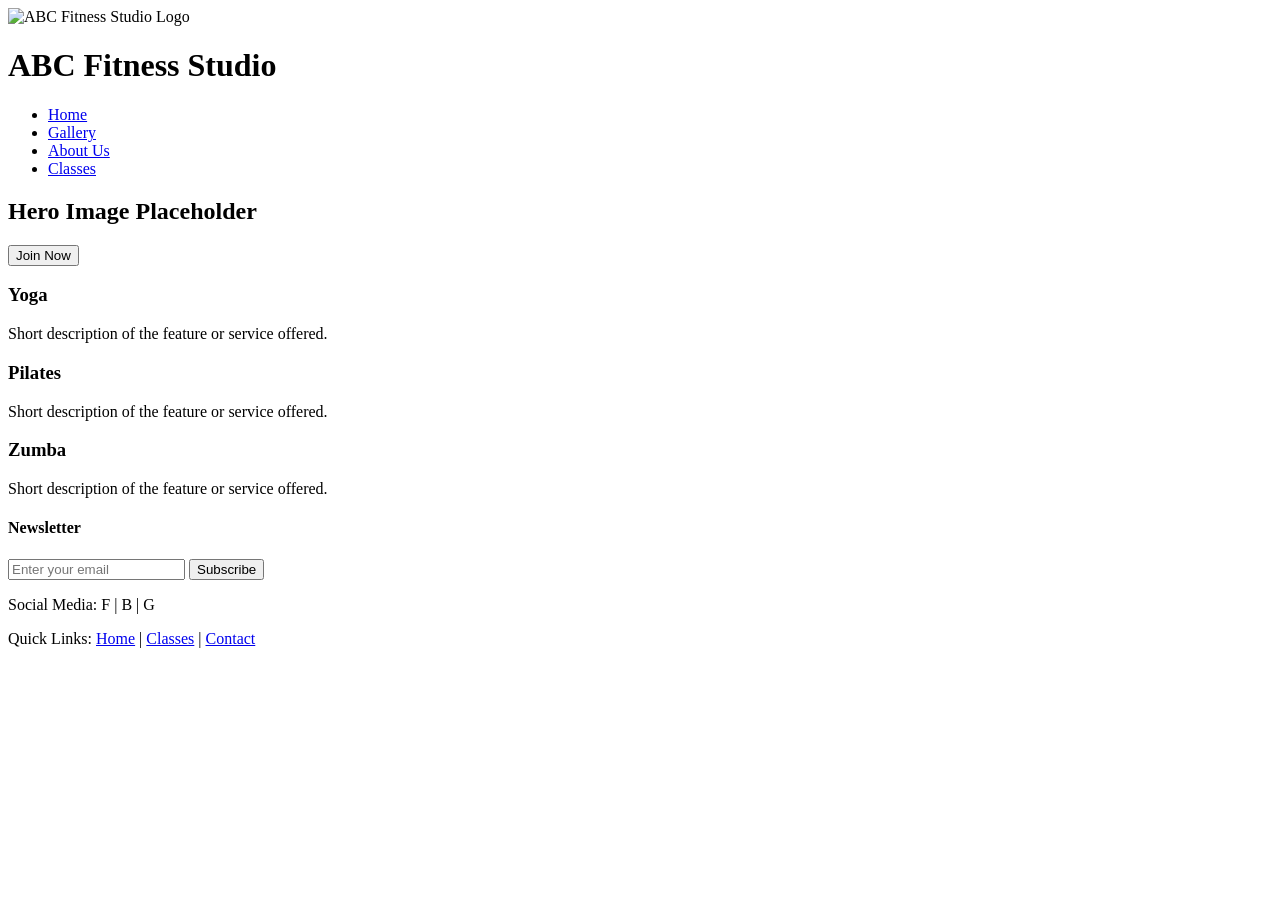
==== index.html @ efd3d9da "Add files via upload" ====
<!DOCTYPE html>
<html lang="en">

<head>
    <meta charset="UTF-8">
    <title>ABC Fitness Studio | Home</title>
</head>

<body>
    <header>
        <img src="logo.png" alt="ABC Fitness Studio Logo">
        <h1>ABC Fitness Studio</h1>
        <nav>
            <ul>
                <li><a href="index.html">Home</a></li>
                <li><a href="gallery.html">Gallery</a></li>
                <li><a href="about.html">About Us</a></li>
                <li><a href="classes.html">Classes</a></li>
            </ul>
        </nav>
    </header>

    <main>
        <section id="hero">
            <h2>Hero Image Placeholder</h2>
            <button type="button">Join Now</button>
        </section>

        <section id="services">
            <article>
                <h3>Yoga</h3>
                <p>Short description of the feature or service offered.</p>
            </article>
            <article>
                <h3>Pilates</h3>
                <p>Short description of the feature or service offered.</p>
            </article>
            <article>
                <h3>Zumba</h3>
                <p>Short description of the feature or service offered.</p>
            </article>
        </section>
    </main>

    <footer>
        <section id="newsletter">
            <h4>Newsletter</h4>
            <input type="email" placeholder="Enter your email">
            <button type="button">Subscribe</button>
        </section>
        <section id="social">
            <p>Social Media: F | B | G</p>
        </section>
        <nav>
            <p>Quick Links: <a href="index.html">Home</a> | <a href="classes.html">Classes</a> | <a
                    href="about.html">Contact</a></p>
        </nav>
    </footer>
</body>

</html>
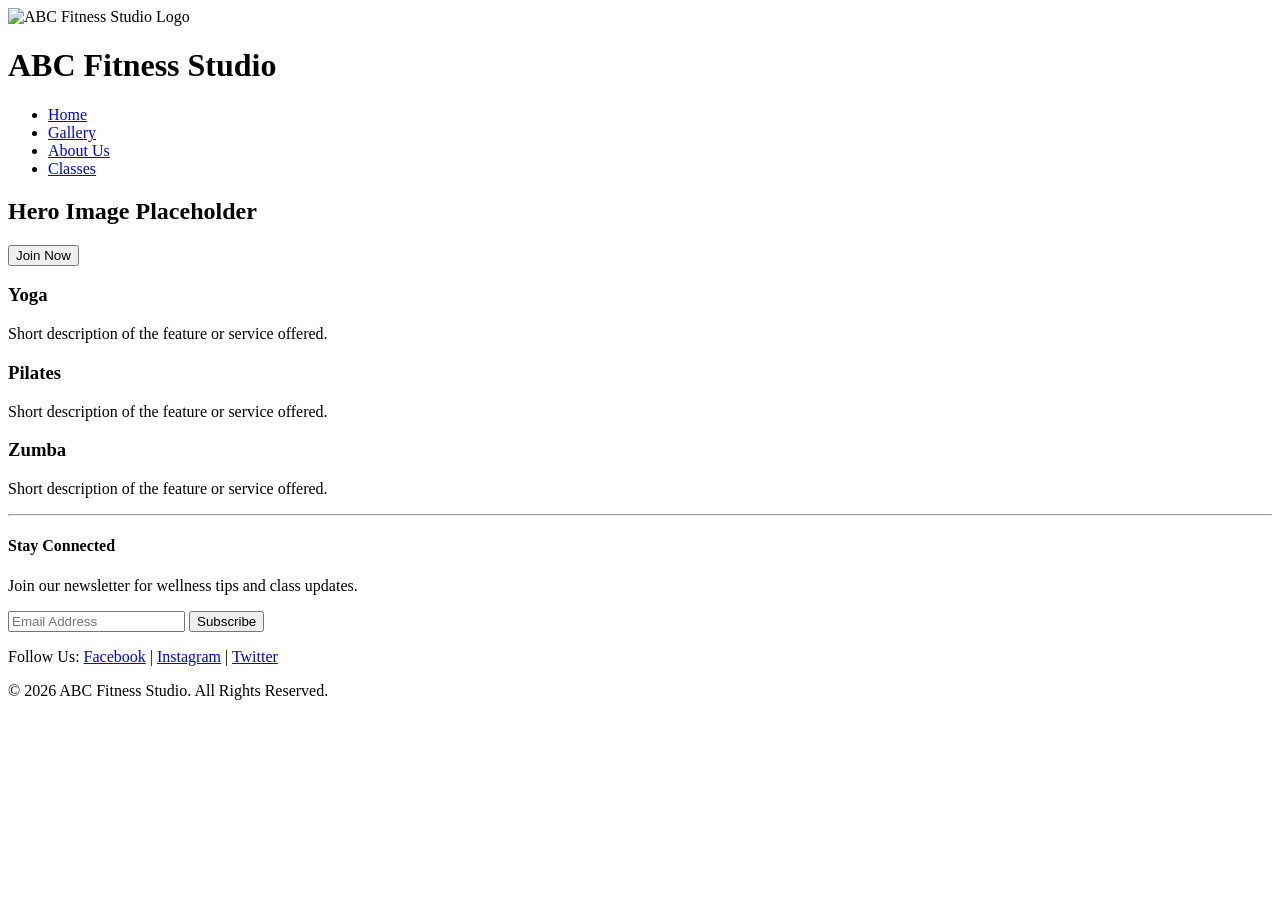
==== commit 9063a998: "Revamp footer section with newsletter and social links" ====
--- a/index.html
+++ b/index.html
@@ -43,19 +43,27 @@
     </main>
 
     <footer>
-        <section id="newsletter">
-            <h4>Newsletter</h4>
-            <input type="email" placeholder="Enter your email">
-            <button type="button">Subscribe</button>
+        <hr>
+        <section>
+            <h4>Stay Connected</h4>
+            <p>Join our newsletter for wellness tips and class updates.</p>
+            <form>
+                <input type="email" placeholder="Email Address">
+                <button type="button">Subscribe</button>
         </section>
-        <section id="social">
-            <p>Social Media: F | B | G</p>
+
+        <section>
+            <p>Follow Us:
+                <a href="#">Facebook</a> |
+                <a href="#">Instagram</a> |
+                <a href="#">Twitter</a>
+            </p>
         </section>
-        <nav>
-            <p>Quick Links: <a href="index.html">Home</a> | <a href="classes.html">Classes</a> | <a
-                    href="about.html">Contact</a></p>
-        </nav>
+
+        <section>
+            <p>&copy; 2026 ABC Fitness Studio. All Rights Reserved.</p>
+        </section>
     </footer>
 </body>
 
-</html>+</html>
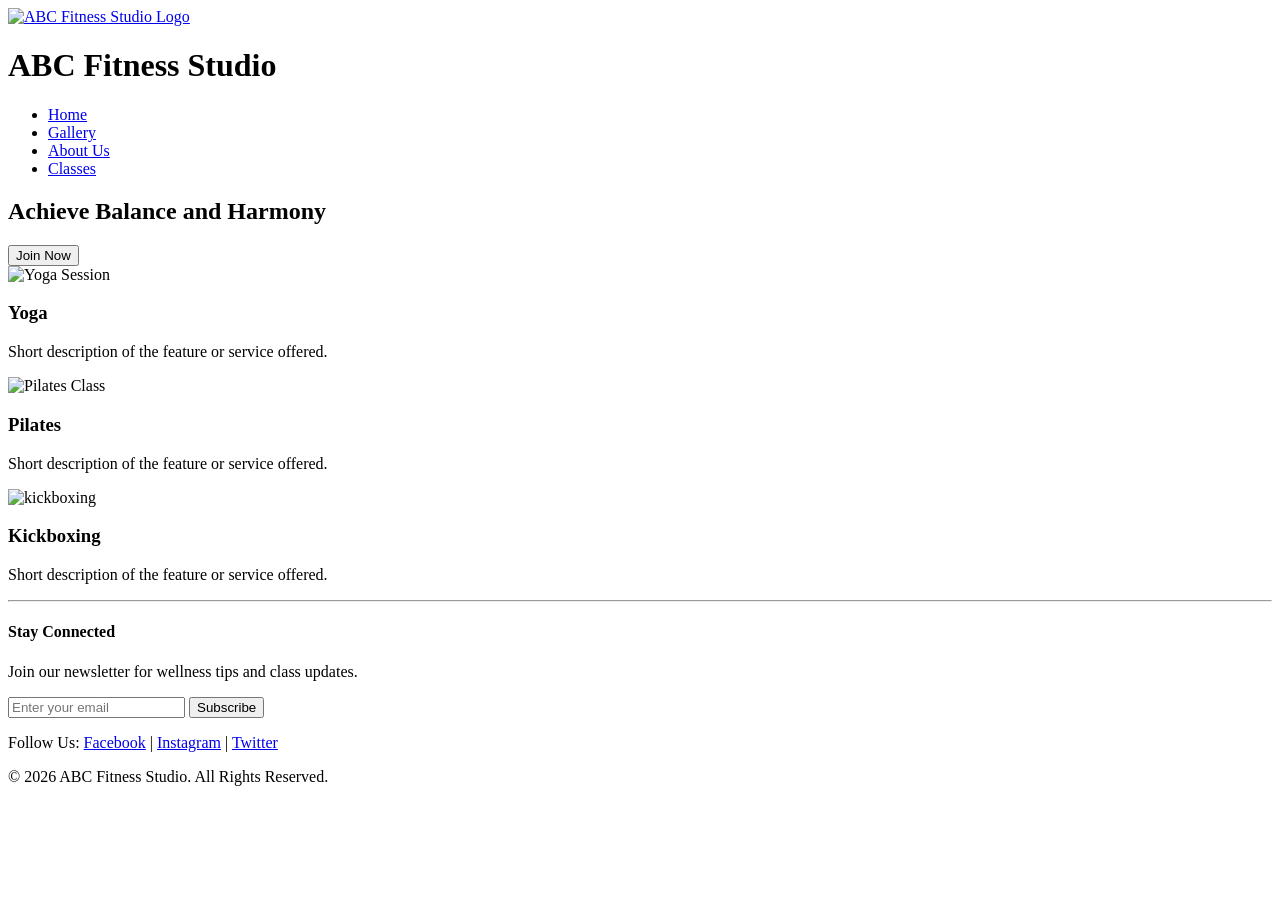
==== commit 87021142: "Refactor index.html structure and improve layout" ====
--- a/index.html
+++ b/index.html
@@ -4,11 +4,16 @@
 <head>
     <meta charset="UTF-8">
     <title>ABC Fitness Studio | Home</title>
+    <link rel="stylesheet" href="style.css">
 </head>
 
 <body>
     <header>
-        <img src="logo.png" alt="ABC Fitness Studio Logo">
+        <div class="logo-container">
+            <a href="index.html">
+                <img src="images/logo.png" alt="ABC Fitness Studio Logo" id="main-logo">
+            </a>
+        </div>
         <h1>ABC Fitness Studio</h1>
         <nav>
             <ul>
@@ -21,24 +26,33 @@
     </header>
 
     <main>
-        <section id="hero">
-            <h2>Hero Image Placeholder</h2>
-            <button type="button">Join Now</button>
+        <section id="hero-section">
+            <h1>Achieve Balance and Harmony</h1>
+            <button id="join-btn">Join Now</button>
         </section>
 
-        <section id="services">
-            <article>
+        <section class="home-feature">
+            <div class="content-wrapper">
+                <img src="images/yoga.png" alt="Yoga Session" class="feature-image">
                 <h3>Yoga</h3>
                 <p>Short description of the feature or service offered.</p>
-            </article>
-            <article>
+            </div>
+        </section>
+
+        <section class="home-feature">
+            <div class="content-wrapper">
+                <img src="images/pilates.png" alt="Pilates Class" class="feature-image">
                 <h3>Pilates</h3>
                 <p>Short description of the feature or service offered.</p>
-            </article>
-            <article>
-                <h3>Zumba</h3>
+            </div>
+        </section>
+
+        <section class="home-feature">
+            <div class="content-wrapper">
+                <img src="images/kickboxing.png" alt="kickboxing" class="feature-image">
+                <h3>Kickboxing</h3>
                 <p>Short description of the feature or service offered.</p>
-            </article>
+            </div>
         </section>
     </main>
 
@@ -48,22 +62,23 @@
             <h4>Stay Connected</h4>
             <p>Join our newsletter for wellness tips and class updates.</p>
             <form>
-                <input type="email" placeholder="Email Address">
-                <button type="button">Subscribe</button>
-        </section>
+                <input type="email" id="subscriber-email" placeholder="Enter your email" required>
+                <button type="submit" id="subscribe-btn">Subscribe</button>
+            </form>
 
-        <section>
-            <p>Follow Us:
-                <a href="#">Facebook</a> |
-                <a href="#">Instagram</a> |
-                <a href="#">Twitter</a>
-            </p>
-        </section>
+            <section>
+                <p>Follow Us:
+                    <a href="#">Facebook</a> |
+                    <a href="#">Instagram</a> |
+                    <a href="#">Twitter</a>
+                </p>
+            </section>
 
-        <section>
-            <p>&copy; 2026 ABC Fitness Studio. All Rights Reserved.</p>
-        </section>
+            <section>
+                <p>&copy; 2026 ABC Fitness Studio. All Rights Reserved.</p>
+            </section>
     </footer>
+    <script src="script.js"></script>
 </body>
 
 </html>
